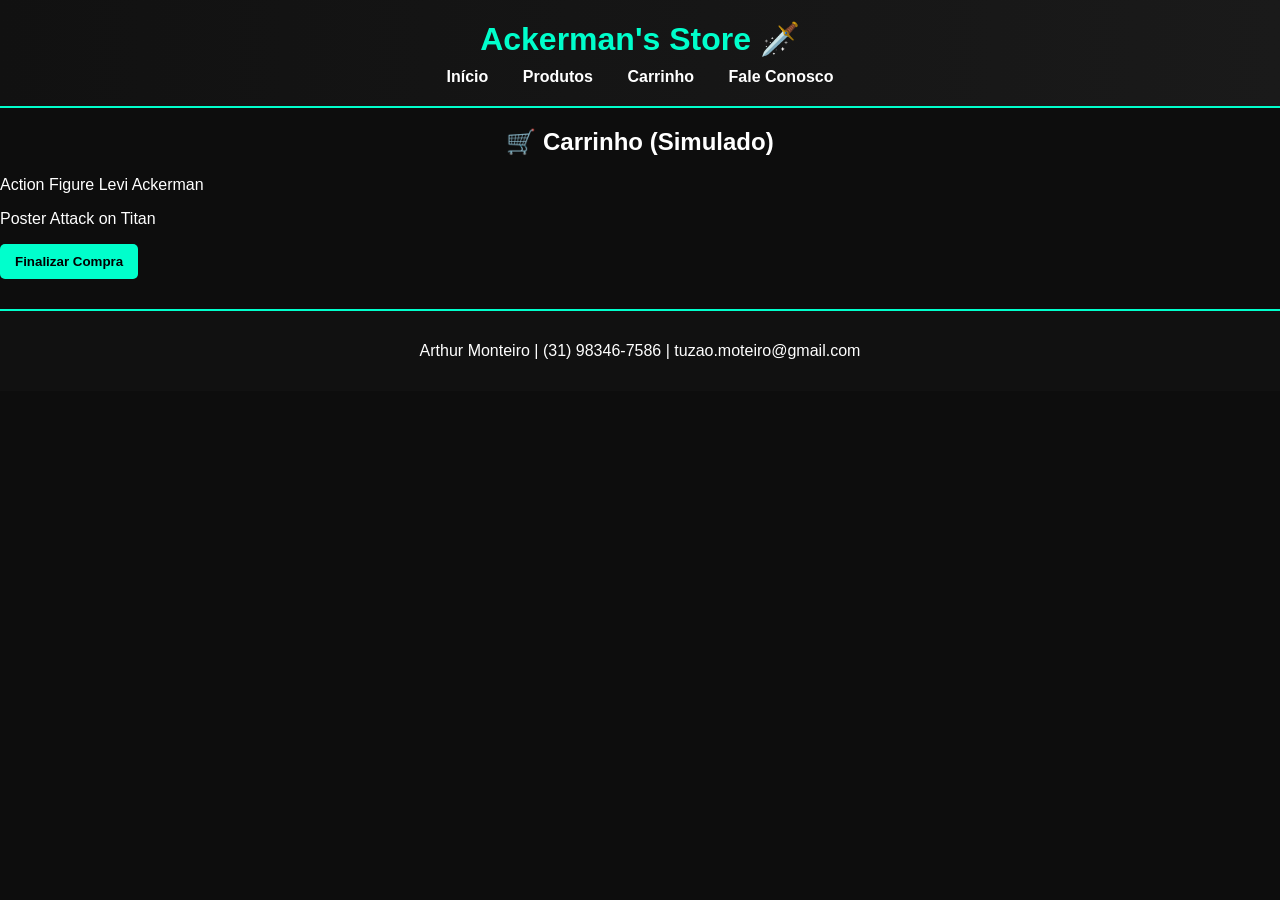
==== carrinho.html @ 4c3902e1 "Add files via upload" ====
<!DOCTYPE html>
<html lang="pt-br">
<head>
    <meta charset="UTF-8">
    <title>Carrinho</title>
    <link rel="stylesheet" href="style.css">
</head>
<body>

<header>
    <h1>Ackerman's Store 🗡️</h1>
    <nav>
        <a href="index.html">Início</a>
        <a href="produtos.html">Produtos</a>
        <a href="carrinho.html">Carrinho</a>
        <a href="contato.html">Fale Conosco</a>
    </nav>
</header>

<h2>🛒 Carrinho (Simulado)</h2>

<p>Action Figure Levi Ackerman</p>
<p>Poster Attack on Titan</p>

<button>Finalizar Compra</button>

<footer>
    <p>Arthur Monteiro | (31) 98346-7586 | tuzao.moteiro@gmail.com</p>
</footer>

</body>
</html>
---- style.css ----
body {
    margin: 0;
    font-family: Arial, sans-serif;
    background-color: #0d0d0d;
    color: white;
}

header {
    background: linear-gradient(90deg, #111, #1a1a1a);
    padding: 20px;
    text-align: center;
    border-bottom: 2px solid #00ffcc;
}

header h1 {
    margin: 0;
    color: #00ffcc;
}

nav {
    margin-top: 10px;
}

nav a {
    margin: 0 15px;
    color: white;
    text-decoration: none;
    font-weight: bold;
}

nav a:hover {
    color: #00ffcc;
}

h2 {
    text-align: center;
}

.container {
    display: flex;
    flex-wrap: wrap;
    justify-content: center;
    padding: 20px;
}

.produto {
    background-color: #1a1a1a;
    border-radius: 10px;
    margin: 15px;
    padding: 15px;
    width: 200px;
    text-align: center;
    transition: 0.3s;
    box-shadow: 0 0 10px rgba(0,255,204,0.2);
}

.produto:hover {
    transform: scale(1.05);
    box-shadow: 0 0 20px rgba(0,255,204,0.5);
}

.produto img {
    width: 100%;
    border-radius: 8px;
}

.produto a {
    display: inline-block;
    padding: 8px 12px;
    background-color: #00ffcc;
    color: black;
    border-radius: 5px;
    text-decoration: none;
    font-weight: bold;
}

.produto a:hover {
    background-color: #00ccaa;
}

form {
    text-align: center;
}

input, textarea {
    width: 250px;
    padding: 8px;
    margin: 5px;
    border-radius: 5px;
    border: none;
}

button {
    padding: 10px 15px;
    background-color: #00ffcc;
    border: none;
    border-radius: 5px;
    font-weight: bold;
}

footer {
    margin-top: 30px;
    background-color: #111;
    padding: 15px;
    border-top: 2px solid #00ffcc;
    text-align: center;
}
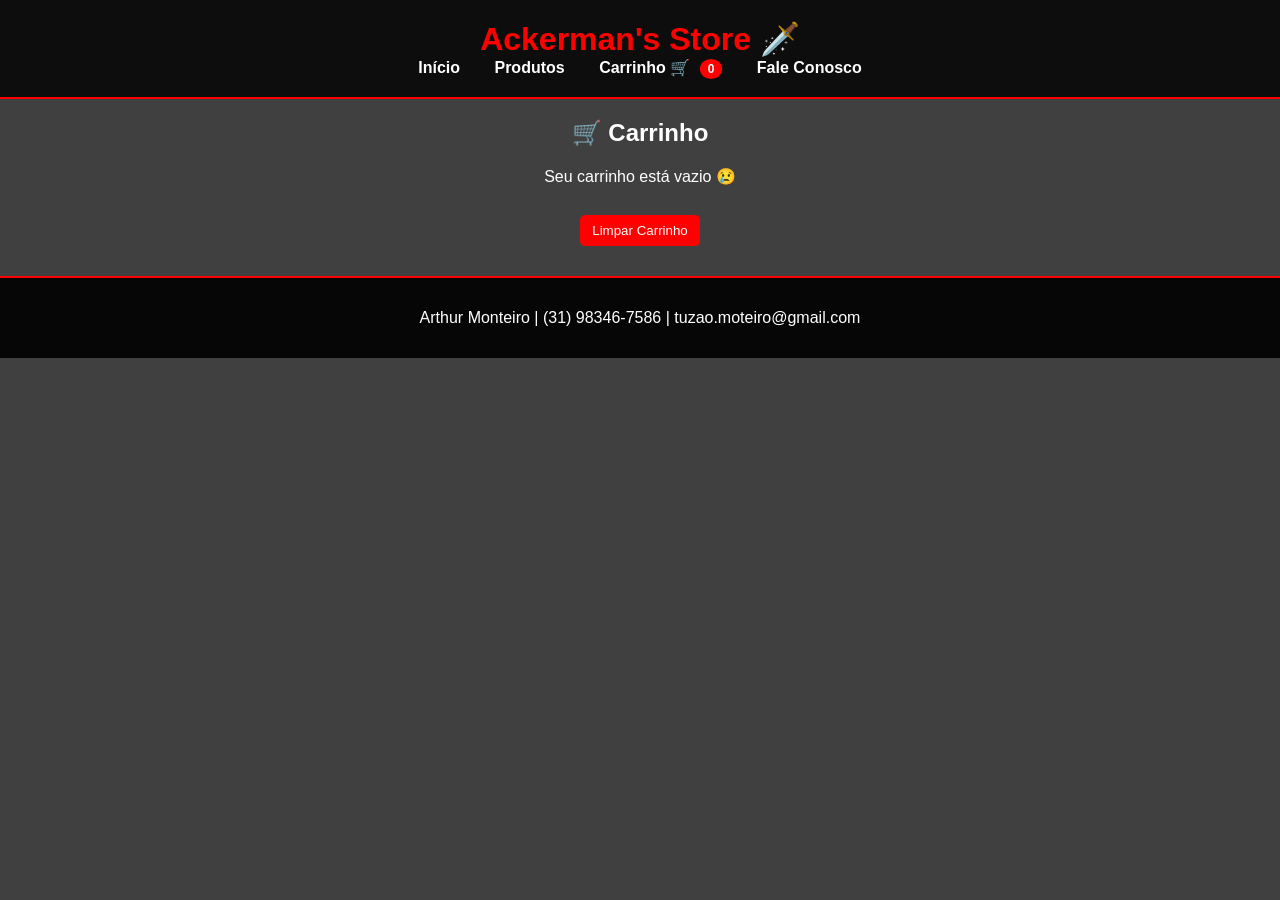
==== commit 8751e185: "Add files via upload" ====
--- a/carrinho.html
+++ b/carrinho.html
@@ -1,32 +1,42 @@
 <!DOCTYPE html>
-<html lang="pt-br">
+<html>
 <head>
-    <meta charset="UTF-8">
-    <title>Carrinho</title>
-    <link rel="stylesheet" href="style.css">
+<meta charset="UTF-8">
+<title>Carrinho</title>
+<link rel="stylesheet" href="style.css">
 </head>
-<body>
+
+<body onload="renderizarCarrinho()">
 
 <header>
-    <h1>Ackerman's Store 🗡️</h1>
-    <nav>
-        <a href="index.html">Início</a>
-        <a href="produtos.html">Produtos</a>
-        <a href="carrinho.html">Carrinho</a>
-        <a href="contato.html">Fale Conosco</a>
-    </nav>
+<h1>Ackerman's Store 🗡️</h1>
+<nav>
+<a href="index.html">Início</a>
+<a href="produtos.html">Produtos</a>
+<a href="carrinho.html">Carrinho 🛒 <span id="contador">0</span></a>
+<a href="contato.html">Fale Conosco</a>
+</nav>
 </header>
 
-<h2>🛒 Carrinho (Simulado)</h2>
+<h2>🛒 Carrinho</h2>
 
-<p>Action Figure Levi Ackerman</p>
-<p>Poster Attack on Titan</p>
+<div style="text-align:center;">
+    
+    <div id="lista"></div>
+    
+    <h3 id="total"></h3>
 
-<button>Finalizar Compra</button>
+    <button onclick="localStorage.clear(); location.reload();">
+        Limpar Carrinho
+    </button>
+
+</div>
 
 <footer>
-    <p>Arthur Monteiro | (31) 98346-7586 | tuzao.moteiro@gmail.com</p>
+<p>Arthur Monteiro | (31) 98346-7586 | tuzao.moteiro@gmail.com</p>
 </footer>
+
+<script src="script.js"></script>
 
 </body>
 </html>
--- a/style.css
+++ b/style.css
@@ -1,24 +1,31 @@
 body {
     margin: 0;
     font-family: Arial, sans-serif;
-    background-color: #0d0d0d;
     color: white;
+    background-image: url("https://server.wallpaperalchemy.com/storage/wallpapers/122/attack-on-titan-wallpaper-high-resolution-4k.jpg");
+    background-size: cover;
+    background-position: center;
+    background-attachment: fixed;
+}
+
+body::before {
+    content: "";
+    position: fixed;
+    inset: 0;
+    background: rgba(0, 0, 0, 0.75);
+    z-index: -1;
 }
 
 header {
-    background: linear-gradient(90deg, #111, #1a1a1a);
+    background: rgba(0,0,0,0.8);
     padding: 20px;
     text-align: center;
-    border-bottom: 2px solid #00ffcc;
+    border-bottom: 2px solid red;
 }
 
 header h1 {
     margin: 0;
-    color: #00ffcc;
-}
-
-nav {
-    margin-top: 10px;
+    color: red;
 }
 
 nav a {
@@ -29,7 +36,15 @@
 }
 
 nav a:hover {
-    color: #00ffcc;
+    color: red;
+}
+
+#contador {
+    background: red;
+    border-radius: 50%;
+    padding: 3px 8px;
+    font-size: 12px;
+    margin-left: 5px;
 }
 
 h2 {
@@ -44,64 +59,63 @@
 }
 
 .produto {
-    background-color: #1a1a1a;
+    background-color: rgba(0,0,0,0.85);
+    border: 1px solid red;
     border-radius: 10px;
     margin: 15px;
     padding: 15px;
-    width: 200px;
+    width: 220px;
     text-align: center;
     transition: 0.3s;
-    box-shadow: 0 0 10px rgba(0,255,204,0.2);
 }
 
 .produto:hover {
     transform: scale(1.05);
-    box-shadow: 0 0 20px rgba(0,255,204,0.5);
+    box-shadow: 0 0 20px red;
 }
 
 .produto img {
     width: 100%;
-    border-radius: 8px;
-}
-
-.produto a {
-    display: inline-block;
-    padding: 8px 12px;
-    background-color: #00ffcc;
-    color: black;
-    border-radius: 5px;
-    text-decoration: none;
-    font-weight: bold;
-}
-
-.produto a:hover {
-    background-color: #00ccaa;
-}
-
-form {
-    text-align: center;
-}
-
-input, textarea {
-    width: 250px;
-    padding: 8px;
-    margin: 5px;
-    border-radius: 5px;
-    border: none;
+    height: 220px;
+    object-fit: cover;
 }
 
 button {
-    padding: 10px 15px;
-    background-color: #00ffcc;
+    margin-top: 10px;
+    padding: 8px 12px;
+    background-color: red;
+    color: white;
     border: none;
     border-radius: 5px;
-    font-weight: bold;
+    cursor: pointer;
+}
+
+.produto button:active {
+    transform: scale(0.9);
+}
+
+.toast {
+    position: fixed;
+    bottom: 30px;
+    right: 30px;
+    background: red;
+    color: white;
+    padding: 12px 18px;
+    border-radius: 8px;
+    opacity: 0;
+    transform: translateY(20px);
+    transition: 0.3s;
+}
+
+.toast.show {
+    opacity: 1;
+    transform: translateY(0);
 }
 
 footer {
     margin-top: 30px;
-    background-color: #111;
+    background-color: rgba(0,0,0,0.9);
     padding: 15px;
-    border-top: 2px solid #00ffcc;
+    border-top: 2px solid red;
     text-align: center;
 }
